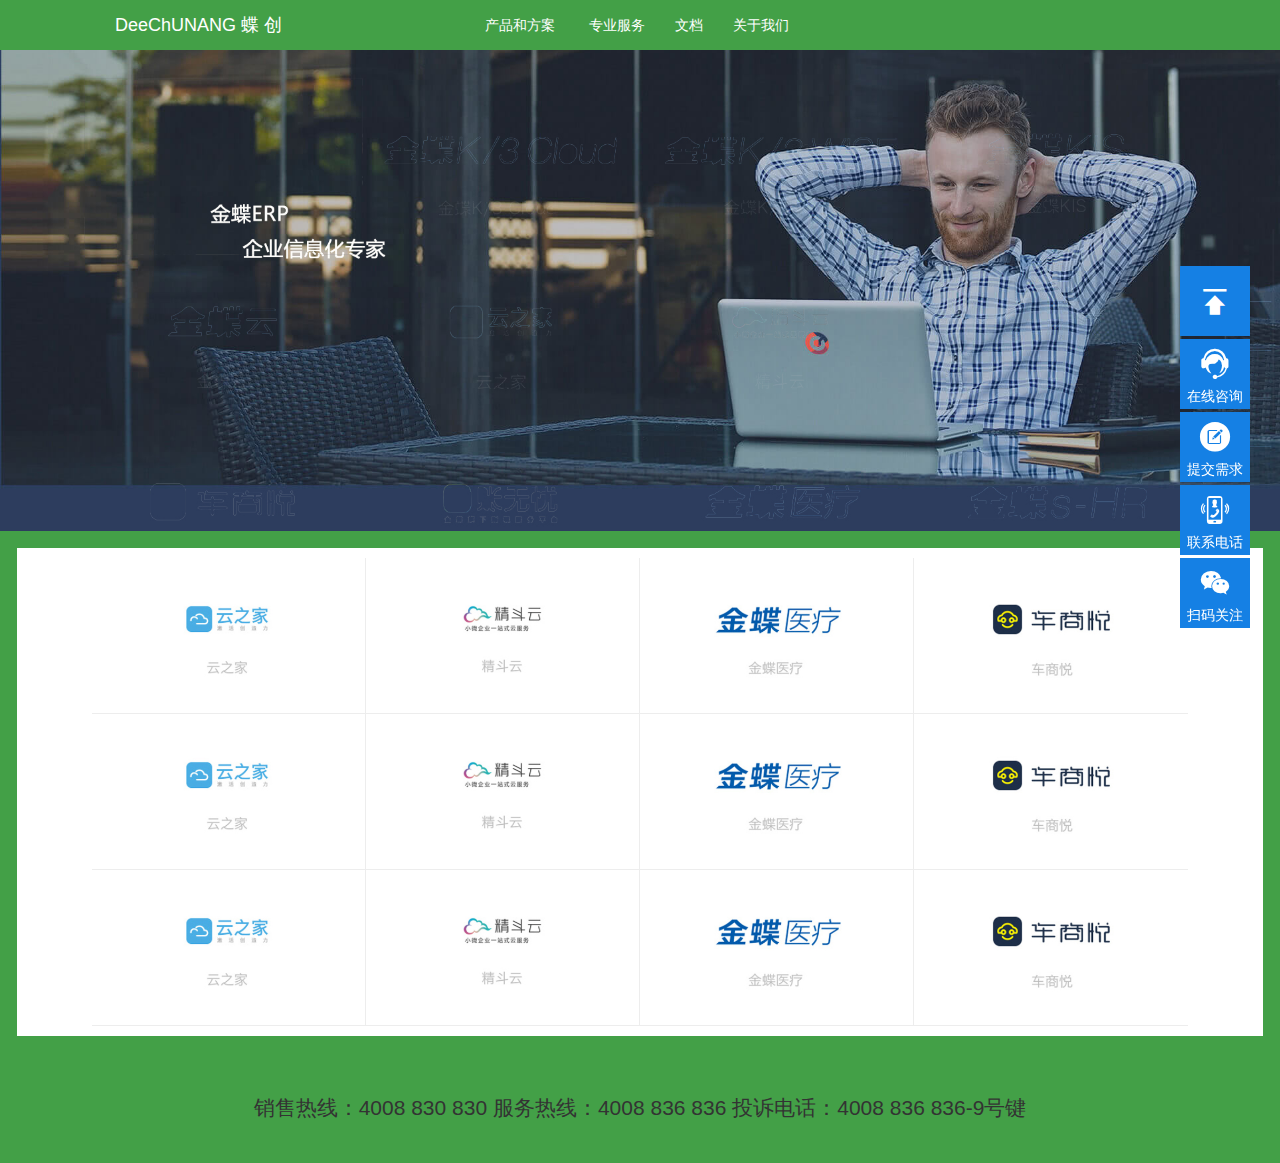
==== src/index.html @ cf6ee058 "方哥网站" ====
<!DOCTYPE html>
<html>

	<head>
		<meta charset="UTF-8">
		<meta name="viewport" content="width=device-width, initial-scale=1.0, maximum-scale=1.0, user-scalable=no">
		<meta http-equiv="X-UA-Compatible" content="IE=Edge，chrome=1">
		<title>DeeChUNANG 碟创</title>
		<link rel="stylesheet" type="text/css" href="css/public.css" />
		<link rel="stylesheet" type="text/css" href="css/lib/bootstrap.min.css" />
		<link rel="stylesheet" type="text/css" href="css/lib/txt.wav.css"/>
		<link rel="stylesheet" type="text/css" href="css/index.css" />
		<link rel="stylesheet" type="text/css" href="font/iconfont.css" />
		<script src="js/jquery-2.1.0.min.js" type="text/javascript" charset="utf-8"></script>
		<script src="js/bootstrap.min.js" type="text/javascript" charset="utf-8"></script>


	</head>
	<body>
		<div id="hander_nav">
			<nav class="navbar navbar-default navbar-fixed-top">
				<div class="container-fluid">
					<div class="navbar-header">
					  <button type="button" class="navbar-toggle collapsed" data-toggle="collapse" data-target="#bs-example-navbar-collapse-1" aria-expanded="false">
				        <span class="sr-only"></span>
				        <span class="icon-bar"></span>
				        <span class="icon-bar"></span>
				        <span class="icon-bar"></span>
				      </button>
						<a class="navbar-brand login_nav txtwav " href="#">DeeChUNANG 蝶 创</a>
					</div>
					<div class="collapse navbar-collapse" id="bs-example-navbar-collapse-1">
						<ul class="nav navbar-nav center_nav">
							<li class="">
								<a href="#">产品和方案 <span class=""></span></a>
							</li>
							<li>
								<a href="#">专业服务</a>
							</li>
							<li>
								<a href="#">文档</a>
							</li>
							<li>
								<a href="#">关于我们</a>
							</li>
							<!--<li class="dropdown">
								<a href="#" class="dropdown-toggle" data-toggle="dropdown" role="button" aria-haspopup="true" aria-expanded="false">Dropdown <span class="caret"></span></a>
								<ul class="dropdown-menu">
									<li>
										<a href="#">Action</a>
									</li>
									<li>
										<a href="#">Another action</a>
									</li>
								</ul>
							</li>-->
						</ul>
					</div>
				</div>
			</nav>
		</div>
		<!--轮播-->
		<div id="lunbo_ssr">
		   <img class="img-responsive" src="./img/banner_ssr.jpg"/>
		</div>
		<!--合作伙伴-->
		<div id="friend" class="conatiner">
			<div class="div_ssr">
				<div class="row">
				  <div class="ssr_pr col-md-3 col-sm-6">
				  	<a href="javascript:void(0);">
				  	 <div class="ssr_login">
				  		<img src="img/friend1.jpg"/>
				  		</div>
						<i></i>
				  	</a>
				  </div>
				  <div class="ssr_pr col-md-3 col-sm-6">
				  	<a href="javascript:void(0);">
				  		<div class="ssr_login">
				  		<img src="img/friend2.jpg"/>
				  		</div>
						<i></i>
				  	</a>
				  </div>
				  <div class="ssr_pr col-md-3 col-sm-6">
				  	<a href="javascript:void(0);">
				  		<div class="ssr_login">
				  			<img src="img/friend3.jpg"/>
				  		</div>
						<i></i>
				  	</a>
				  </div>
				  <div class="ssr_pr col-md-3 col-sm-6">
				  	<a href="javascript:void(0);">
				  		<div class="ssr_login">
				  		<img src="img/friend4.jpg"/>
				  		</div>
						<i></i>		
				  	</a>
				  </div>
				  <div class="ssr_pr col-md-3 col-sm-6">
				  	<a href="javascript:void(0);">
				  	 <div class="ssr_login">
				  		<img src="img/friend1.jpg"/>
				  		</div>
						<i></i>
				  	</a>
				  </div>
				  <div class="ssr_pr col-md-3 col-sm-6">
				  	<a href="javascript:void(0);">
				  		<div class="ssr_login">
				  		<img src="img/friend2.jpg"/>
				  		</div>
						<i></i>
				  	</a>
				  </div>
				  <div class="ssr_pr col-md-3 col-sm-6">
				  	<a href="javascript:void(0);">
				  		<div class="ssr_login">
				  			<img src="img/friend3.jpg"/>
				  		</div>
						<i></i>
				  	</a>
				  </div>
				  <div class="ssr_pr col-md-3 col-sm-6">
				  	<a href="javascript:void(0);">
				  		<div class="ssr_login">
				  		<img src="img/friend4.jpg"/>
				  		</div>
						<i></i>		
				  	</a>
				  </div>
				  <div class="ssr_pr col-md-3 col-sm-6">
				  	<a href="javascript:void(0);">
				  	 <div class="ssr_login">
				  		<img src="img/friend1.jpg"/>
				  		</div>
						<i></i>
				  	</a>
				  </div>
				  <div class="ssr_pr col-md-3 col-sm-6">
				  	<a href="javascript:void(0);">
				  		<div class="ssr_login">
				  		<img src="img/friend2.jpg"/>
				  		</div>
						<i></i>
				  	</a>
				  </div>
				  <div class="ssr_pr col-md-3 col-sm-6">
				  	<a href="javascript:void(0);">
				  		<div class="ssr_login">
				  			<img src="img/friend3.jpg"/>
				  		</div>
						<i></i>
				  	</a>
				  </div>
				  <div class="ssr_pr col-md-3 col-sm-6">
				  	<a href="javascript:void(0);">
				  		<div class="ssr_login">
				  		<img src="img/friend4.jpg"/>
				  		</div>
						<i></i>		
				  	</a>
				  </div>
				</div>
			</div>
		</div>
		<div class="ssr_title">
			销售热线：4008 830 830    服务热线：4008 836 836    <span>投诉电话：4008 836 836-9号键</span>
		</div>
		<div id="ssr_help">
			<ul>
				<li id="toTop" title="点击返回顶部">
					<a href="javascript:void(0);" >
						<i style="margin-top: 15px;" class="iconfont">&#xe705;</i>
					</a>
			
				</li>
				<li>
					<a target="_blank" href="http://wpa.qq.com/msgrd?v=3&uin=287994401&site=qq&menu=yes">
						<i class="iconfont">&#xe720;</i>
						<p>在线咨询</p>
					</a>
				</li>
				<li >
					<a  href="javascript:void(0);">
						<i class="iconfont">&#xe620;</i>
						<p>提交需求</p>
					</a>
				</li>
				<li>
					<a href="javascript:void(0);">
						<i class="iconfont">&#xe604;</i>
						<p>联系电话</p>
					</a>
					<div class="ssr_weixin ssr_phone">
						<div class="help_title">
							<img src="img/help/kf1.png"/>
							<ol>
								<li>联系我们</li>
								<li>您好，我们随时为您提供服务</li>
							</ol>
						</div>
						<div class="help_phone">
							<span>致电蝶创</span>
							<div>
								<span>销售：<i>4008-830-830</i></span>
								<span>服务：<i>4008-830-830</i></span>
								<span>投诉：<i>4008-830-830-9号键</i></span>
							</div>
						</div>
					</div>
				</li>
				<li>
					<a href="javascript:void(0);">
						<i class="iconfont">&#xe65c;</i>
						<p>扫码关注</p>
					</a>
					<div class="ssr_weixin weixin_ssr">
						<img src="img/ssr_weixin.jpg"/>
					</div>
				</li>
			</ul>
		</div>
	</body>
</html>
<script src="js/lib/txt.wav.min.js" type="text/javascript" charset="utf-8"></script>
<script src="js/index.js" type="text/javascript" charset="utf-8"></script>
---- src/css/public.css ----
﻿/*html5*/
abbr, article, aside, audio, canvas, datalist, details, dialog, eventsource, figure, footer, header, hgroup, mark, menu, meter, nav, output, progress, section, time, video{display: block;margin: 0;padding: 0;}
/*public begin*/

body,
div,
dl,
dt,
dd,
ul,
ol,
li,
h1,
h2,
h3,
h4,
h5,
h6,
pre,
code,
form,
fieldset,
legend,
input,
button,
textarea,
p,
blockquote,
th,
td {
	margin: 0;
	padding: 0;
}
h1,
h2,
h3,
h4,
h5,
h6 {
	font-size: 100%;
	font-weight: normal;
}
table {
	border-collapse: collapse;
	border-spacing: 0;
}
li {
	list-style: none;
	margin: 0;
	padding: 0;
}
img,
fieldset,
iframe,
/*input {
	border: 0;
}*/
button,
textarea,
select {
	font-family: inherit;
	font-size: inherit;
	font-weight: inherit;
	*font-size: 100%;
}
select,
img {
	vertical-align: middle;
	border: none;
	outline: none;
}
em,
i {
	font-style: normal;
}
span,
i,
em {
	display: inline-block;
	/*display:-moz-inline-stack;*/
	
	zoom: 1;
	*display: inline;
}
a {
	text-decoration: none
}
.clear {
	-zoom: 1;
	*zoom: 1;
	clear: both;
	overflow: hidden
}
.clear:after {
	content: ".";
	display: block;
	height: 0;
	visibility: hidden;
	clear: both;
}
.clear_ {
	clear: both;
	height: 0;
	overflow: hidden
}
.left {
	float: left;
}
.right {
	float: right
}
.pos_rel {
	position: relative
}
.ov_h {
	overflow: hidden;
}
/*public end*/

/*...*/
.span_cut {
	overflow: hidden;
	width: 98%;
	white-space: nowrap;
	text-overflow: ellipsis;
}
/*谷歌专用切发*/
.span_cuts{
  overflow : hidden;
  text-overflow: ellipsis;
  display: -webkit-box;
  -webkit-line-clamp: 2;
  -webkit-box-orient: vertical;
}
/*搜索框兼容*/
/*解决点击页面出现黑块儿的问题*/
.highlight-color{-webkit-tap-highlight-color:rgba(0,0,0,0); }

/*所有手机都有的默认字体Helvetica*/        
 body{
     font-family: Helvetica;    
	 /*解决横竖屏切换字体比例的问题*/
	 -webkit-text-size-adjust: 100%;         
 } 
 /*清除input，button，等在ios下的圆角*/
 a,input,button {            
  -webkit-appearance: none;
  border-radius: 0;
  outline: none;
}
---- src/css/lib/txt.wav.css ----
@keyframes flip-wave-0{5%{transform:translate3d(0, -16px, 0) rotate(720deg)}10%{transform:translate3d(0, 0, 0) rotate(720deg)}100%{transform:translate3d(0, 0, 0) rotate(720deg)}}.txtwav.flip :nth-child(20n+0){display:inline-block;animation-duration:4s;animation-name:flip-wave-0;animation-iteration-count:infinite}@keyframes flip-wave-1{10%{transform:translate3d(0, -16px, 0) rotate(720deg)}15%{transform:translate3d(0, 0, 0) rotate(720deg)}100%{transform:translate3d(0, 0, 0) rotate(720deg)}}.txtwav.flip :nth-child(20n+1){display:inline-block;animation-duration:4s;animation-name:flip-wave-1;animation-iteration-count:infinite}@keyframes flip-wave-2{15%{transform:translate3d(0, -16px, 0) rotate(720deg)}20%{transform:translate3d(0, 0, 0) rotate(720deg)}100%{transform:translate3d(0, 0, 0) rotate(720deg)}}.txtwav.flip :nth-child(20n+2){display:inline-block;animation-duration:4s;animation-name:flip-wave-2;animation-iteration-count:infinite}@keyframes flip-wave-3{20%{transform:translate3d(0, -16px, 0) rotate(720deg)}25%{transform:translate3d(0, 0, 0) rotate(720deg)}100%{transform:translate3d(0, 0, 0) rotate(720deg)}}.txtwav.flip :nth-child(20n+3){display:inline-block;animation-duration:4s;animation-name:flip-wave-3;animation-iteration-count:infinite}@keyframes flip-wave-4{25%{transform:translate3d(0, -16px, 0) rotate(720deg)}30%{transform:translate3d(0, 0, 0) rotate(720deg)}100%{transform:translate3d(0, 0, 0) rotate(720deg)}}.txtwav.flip :nth-child(20n+4){display:inline-block;animation-duration:4s;animation-name:flip-wave-4;animation-iteration-count:infinite}@keyframes flip-wave-5{30%{transform:translate3d(0, -16px, 0) rotate(720deg)}35%{transform:translate3d(0, 0, 0) rotate(720deg)}100%{transform:translate3d(0, 0, 0) rotate(720deg)}}.txtwav.flip :nth-child(20n+5){display:inline-block;animation-duration:4s;animation-name:flip-wave-5;animation-iteration-count:infinite}@keyframes flip-wave-6{35%{transform:translate3d(0, -16px, 0) rotate(720deg)}40%{transform:translate3d(0, 0, 0) rotate(720deg)}100%{transform:translate3d(0, 0, 0) rotate(720deg)}}.txtwav.flip :nth-child(20n+6){display:inline-block;animation-duration:4s;animation-name:flip-wave-6;animation-iteration-count:infinite}@keyframes flip-wave-7{40%{transform:translate3d(0, -16px, 0) rotate(720deg)}45%{transform:translate3d(0, 0, 0) rotate(720deg)}100%{transform:translate3d(0, 0, 0) rotate(720deg)}}.txtwav.flip :nth-child(20n+7){display:inline-block;animation-duration:4s;animation-name:flip-wave-7;animation-iteration-count:infinite}@keyframes flip-wave-8{45%{transform:translate3d(0, -16px, 0) rotate(720deg)}50%{transform:translate3d(0, 0, 0) rotate(720deg)}100%{transform:translate3d(0, 0, 0) rotate(720deg)}}.txtwav.flip :nth-child(20n+8){display:inline-block;animation-duration:4s;animation-name:flip-wave-8;animation-iteration-count:infinite}@keyframes flip-wave-9{50%{transform:translate3d(0, -16px, 0) rotate(720deg)}55%{transform:translate3d(0, 0, 0) rotate(720deg)}100%{transform:translate3d(0, 0, 0) rotate(720deg)}}.txtwav.flip :nth-child(20n+9){display:inline-block;animation-duration:4s;animation-name:flip-wave-9;animation-iteration-count:infinite}@keyframes flip-wave-10{55%{transform:translate3d(0, -16px, 0) rotate(720deg)}60%{transform:translate3d(0, 0, 0) rotate(720deg)}100%{transform:translate3d(0, 0, 0) rotate(720deg)}}.txtwav.flip :nth-child(20n+10){display:inline-block;animation-duration:4s;animation-name:flip-wave-10;animation-iteration-count:infinite}@keyframes flip-wave-11{60%{transform:translate3d(0, -16px, 0) rotate(720deg)}65%{transform:translate3d(0, 0, 0) rotate(720deg)}100%{transform:translate3d(0, 0, 0) rotate(720deg)}}.txtwav.flip :nth-child(20n+11){display:inline-block;animation-duration:4s;animation-name:flip-wave-11;animation-iteration-count:infinite}@keyframes flip-wave-12{65%{transform:translate3d(0, -16px, 0) rotate(720deg)}70%{transform:translate3d(0, 0, 0) rotate(720deg)}100%{transform:translate3d(0, 0, 0) rotate(720deg)}}.txtwav.flip :nth-child(20n+12){display:inline-block;animation-duration:4s;animation-name:flip-wave-12;animation-iteration-count:infinite}@keyframes flip-wave-13{70%{transform:translate3d(0, -16px, 0) rotate(720deg)}75%{transform:translate3d(0, 0, 0) rotate(720deg)}100%{transform:translate3d(0, 0, 0) rotate(720deg)}}.txtwav.flip :nth-child(20n+13){display:inline-block;animation-duration:4s;animation-name:flip-wave-13;animation-iteration-count:infinite}@keyframes flip-wave-14{75%{transform:translate3d(0, -16px, 0) rotate(720deg)}80%{transform:translate3d(0, 0, 0) rotate(720deg)}100%{transform:translate3d(0, 0, 0) rotate(720deg)}}.txtwav.flip :nth-child(20n+14){display:inline-block;animation-duration:4s;animation-name:flip-wave-14;animation-iteration-count:infinite}@keyframes flip-wave-15{80%{transform:translate3d(0, -16px, 0) rotate(720deg)}85%{transform:translate3d(0, 0, 0) rotate(720deg)}100%{transform:translate3d(0, 0, 0) rotate(720deg)}}.txtwav.flip :nth-child(20n+15){display:inline-block;animation-duration:4s;animation-name:flip-wave-15;animation-iteration-count:infinite}@keyframes flip-wave-16{85%{transform:translate3d(0, -16px, 0) rotate(720deg)}90%{transform:translate3d(0, 0, 0) rotate(720deg)}100%{transform:translate3d(0, 0, 0) rotate(720deg)}}.txtwav.flip :nth-child(20n+16){display:inline-block;animation-duration:4s;animation-name:flip-wave-16;animation-iteration-count:infinite}@keyframes flip-wave-17{90%{transform:translate3d(0, -16px, 0) rotate(720deg)}95%{transform:translate3d(0, 0, 0) rotate(720deg)}100%{transform:translate3d(0, 0, 0) rotate(720deg)}}.txtwav.flip :nth-child(20n+17){display:inline-block;animation-duration:4s;animation-name:flip-wave-17;animation-iteration-count:infinite}@keyframes flip-wave-18{95%{transform:translate3d(0, -16px, 0) rotate(720deg)}100%{transform:translate3d(0, 0, 0) rotate(720deg)}100%{transform:translate3d(0, 0, 0) rotate(720deg)}}.txtwav.flip :nth-child(20n+18){display:inline-block;animation-duration:4s;animation-name:flip-wave-18;animation-iteration-count:infinite}@keyframes flip-wave-19{100%{transform:translate3d(0, -16px, 0) rotate(720deg)}105%{transform:translate3d(0, 0, 0) rotate(720deg)}100%{transform:translate3d(0, 0, 0) rotate(720deg)}}.txtwav.flip :nth-child(20n+19){display:inline-block;animation-duration:4s;animation-name:flip-wave-19;animation-iteration-count:infinite}@keyframes slow-wave{from{transform:translateY(0)}to{transform:translateY(-10px)}}.txtwav.slow span{display:inline-block;animation-duration:3s;animation-name:slow-wave;animation-iteration-count:infinite;animation-direction:alternate}.txtwav.slow :nth-child(25n+0){animation-delay:-6s}.txtwav.slow :nth-child(25n+1){animation-delay:-5.76s}.txtwav.slow :nth-child(25n+2){animation-delay:-5.52s}.txtwav.slow :nth-child(25n+3){animation-delay:-5.28s}.txtwav.slow :nth-child(25n+4){animation-delay:-5.04s}.txtwav.slow :nth-child(25n+5){animation-delay:-4.8s}.txtwav.slow :nth-child(25n+6){animation-delay:-4.56s}.txtwav.slow :nth-child(25n+7){animation-delay:-4.32s}.txtwav.slow :nth-child(25n+8){animation-delay:-4.08s}.txtwav.slow :nth-child(25n+9){animation-delay:-3.84s}.txtwav.slow :nth-child(25n+10){animation-delay:-3.6s}.txtwav.slow :nth-child(25n+11){animation-delay:-3.36s}.txtwav.slow :nth-child(25n+12){animation-delay:-3.12s}.txtwav.slow :nth-child(25n+13){animation-delay:-2.88s}.txtwav.slow :nth-child(25n+14){animation-delay:-2.64s}.txtwav.slow :nth-child(25n+15){animation-delay:-2.4s}.txtwav.slow :nth-child(25n+16){animation-delay:-2.16s}.txtwav.slow :nth-child(25n+17){animation-delay:-1.92s}.txtwav.slow :nth-child(25n+18){animation-delay:-1.68s}.txtwav.slow :nth-child(25n+19){animation-delay:-1.44s}.txtwav.slow :nth-child(25n+20){animation-delay:-1.2s}.txtwav.slow :nth-child(25n+21){animation-delay:-.96s}.txtwav.slow :nth-child(25n+22){animation-delay:-.72s}.txtwav.slow :nth-child(25n+23){animation-delay:-.48s}.txtwav.slow :nth-child(25n+24){animation-delay:-.24s}@keyframes bounce-wave{from{transform:translateY(0)}to{transform:translateY(-10px)}}.txtwav.bounce span{display:inline-block;animation-duration:.3s;animation-name:bounce-wave;animation-iteration-count:infinite;animation-direction:alternate}.txtwav.bounce :nth-child(25n+0){animation-delay:-.6s}.txtwav.bounce :nth-child(25n+1){animation-delay:-.576s}.txtwav.bounce :nth-child(25n+2){animation-delay:-.552s}.txtwav.bounce :nth-child(25n+3){animation-delay:-.528s}.txtwav.bounce :nth-child(25n+4){animation-delay:-.504s}.txtwav.bounce :nth-child(25n+5){animation-delay:-.48s}.txtwav.bounce :nth-child(25n+6){animation-delay:-.456s}.txtwav.bounce :nth-child(25n+7){animation-delay:-.432s}.txtwav.bounce :nth-child(25n+8){animation-delay:-.408s}.txtwav.bounce :nth-child(25n+9){animation-delay:-.384s}.txtwav.bounce :nth-child(25n+10){animation-delay:-.36s}.txtwav.bounce :nth-child(25n+11){animation-delay:-.336s}.txtwav.bounce :nth-child(25n+12){animation-delay:-.312s}.txtwav.bounce :nth-child(25n+13){animation-delay:-.288s}.txtwav.bounce :nth-child(25n+14){animation-delay:-.264s}.txtwav.bounce :nth-child(25n+15){animation-delay:-.24s}.txtwav.bounce :nth-child(25n+16){animation-delay:-.216s}.txtwav.bounce :nth-child(25n+17){animation-delay:-.192s}.txtwav.bounce :nth-child(25n+18){animation-delay:-.168s}.txtwav.bounce :nth-child(25n+19){animation-delay:-.144s}.txtwav.bounce :nth-child(25n+20){animation-delay:-.12s}.txtwav.bounce :nth-child(25n+21){animation-delay:-.096s}.txtwav.bounce :nth-child(25n+22){animation-delay:-.072s}.txtwav.bounce :nth-child(25n+23){animation-delay:-.048s}.txtwav.bounce :nth-child(25n+24){animation-delay:-.024s}@keyframes vibe-wave{from{transform:translateY(0)}to{transform:translateY(4px)}}.txtwav.vibe span{display:inline-block;animation-duration:.08s;animation-name:vibe-wave;animation-iteration-count:infinite;animation-direction:alternate}.txtwav.vibe :nth-child(10n+0){animation-delay:-.16s}.txtwav.vibe :nth-child(10n+1){animation-delay:-.144s}.txtwav.vibe :nth-child(10n+2){animation-delay:-.128s}.txtwav.vibe :nth-child(10n+3){animation-delay:-.112s}.txtwav.vibe :nth-child(10n+4){animation-delay:-.096s}.txtwav.vibe :nth-child(10n+5){animation-delay:-.08s}.txtwav.vibe :nth-child(10n+6){animation-delay:-.064s}.txtwav.vibe :nth-child(10n+7){animation-delay:-.048s}.txtwav.vibe :nth-child(10n+8){animation-delay:-.032s}.txtwav.vibe :nth-child(10n+9){animation-delay:-.016s}
---- src/css/index.css ----
body {
  background: #43a047;
}
#hander_nav .navbar-default {
  background: #43a047;
  border: none;
  border-radius: 0;
  margin-bottom: 0;
}
#hander_nav .navbar-default .navbar-brand {
  color: #fff;
}
#hander_nav .navbar-default .navbar-nav > li > a {
  color: #fff;
}
#hander_nav .navbar-default .navbar-nav > li > a:hover {
  color: #ddd;
}
#hander_nav .navbar-default .navbar-toggle .icon-bar {
  background: #fff;
}
#hander_nav .navbar-default .navbar-toggle:hover {
  background: #43a047;
}
#hander_nav .navbar-default .navbar-toggle:focus {
  background: none;
}
#hander_nav .navbar-default .navbar-toggle:visited {
  background: none;
}
#hander_nav .navbar-default .login_nav {
  position: relative;
  left: 100px;
}
#hander_nav .center_nav {
  margin: 0 auto;
  width: 340px;
  float: initial;
}
#lunbo_ssr {
  width: 100%;
  display: block;
  height: auto;
}
#friend {
  margin: 17px;
  background: #fff;
}
#friend .div_ssr {
  padding: 10px 6%;
}
#friend .div_ssr .row {
  -webkit-transition: all 0.3s;
  transition: all 0.3s;
  margin: 0;
}
#friend .div_ssr .row .ssr_pr {
  border-bottom: 1px solid  #ededed;
  border-right: 1px solid  #ededed;
  overflow: hidden;
  position: relative;
}
#friend .div_ssr .row .ssr_pr:hover i {
  width: 100%;
}
#friend .div_ssr .row .ssr_pr i {
  -webkit-transition: all ease-in 0.3s;
  transition: all ease-in 0.3s;
  display: block;
  position: absolute;
  left: 0;
  bottom: 0;
  height: 2px;
  background: #43a047;
  width: 0;
}
#friend .div_ssr .row .ssr_pr:nth-of-type(4n+4) {
  border-right: none;
}
#friend .div_ssr .row a {
  display: block;
  width: 100%;
  height: 100%;
}
#friend .div_ssr .row a .ssr_login {
  width: 100%;
  height: 155px;
  position: relative;
}
#friend .div_ssr .row a .ssr_login img {
  max-width: 90%;
  max-height: 100%;
  position: absolute;
  left: 0;
  right: 0;
  top: 0;
  bottom: 0;
  margin: auto auto;
}
#friend .div_ssr .row a .ssr_login:hover {
  -webkit-transform: scale(1.1);
      -ms-transform: scale(1.1);
          transform: scale(1.1);
  -webkit-transition: all 0.3s;
  transition: all 0.3s;
}
#friend .div_ssr .row a p {
  text-align: center;
  color: #c4c4c4;
  font-size: 16px;
  line-height: 80px;
}
#friend .div_ssr .row a p:hover,
#friend .div_ssr .row a p:focus {
  text-decoration: none;
}
#friend .div_ssr .row a p:invalid {
  text-decoration: none;
}
.ssr_title {
  line-height: 110px;
  text-align: center;
  font-size: 21px;
  color: #333;
}
.ssr_title:hover {
  cursor: pointer;
  color: #fff;
}
#ssr_help {
  position: fixed;
  width: 70px;
  height: 368px;
  right: 30px;
  bottom: 0;
  top: 0;
  margin: auto auto;
}
#ssr_help ul {
  width: 100%;
}
#ssr_help ul > li {
  width: 100%;
  height: 70px;
  margin-bottom: 3px;
  position: relative;
}
#ssr_help ul > li .ssr_weixin {
  position: absolute;
  -webkit-transition: all 0.3s;
  transition: all 0.3s;
}
#ssr_help ul > li .weixin_ssr {
  left: -120px;
  top: 0px;
  display: none;
}
#ssr_help ul > li .weixin_ssr img {
  width: 100px;
}
#ssr_help ul > li .ssr_phone {
  display: none;
  width: 420px;
  height: 218px;
  left: -430px;
  top: -148px;
  border-radius: 5px;
}
#ssr_help ul > li .ssr_phone .help_title {
  border-top-left-radius: 5px;
  border-top-right-radius: 5px;
  height: 110px;
  position: relative;
  background: #2182e1;
  color: #fff;
}
#ssr_help ul > li .ssr_phone .help_title > img {
  position: absolute;
  width: 66px;
  top: -27px;
  left: 22px;
}
#ssr_help ul > li .ssr_phone .help_title > ol {
  padding-top: 18px;
  width: 282px;
  height: 110px;
  float: right;
}
#ssr_help ul > li .ssr_phone .help_title > ol > li {
  line-height: 38px;
}
#ssr_help ul > li .ssr_phone .help_phone {
  width: 100%;
  height: 106px;
  background: #fff;
  border-bottom-left-radius: 5px;
  border-bottom-right-radius: 5px;
  overflow: hidden;
  color: #333;
}
#ssr_help ul > li .ssr_phone .help_phone > span {
  line-height: 70px;
  font-size: 20px;
  width: 100px;
  text-align: center;
}
#ssr_help ul > li .ssr_phone .help_phone > div {
  width: 282px;
  height: 78px;
  float: right;
  margin-top: 18px;
}
#ssr_help ul > li .ssr_phone .help_phone > div > span {
  display: block;
  line-height: 26px;
  font-size: 14px;
}
#ssr_help ul > li .ssr_phone .help_phone > div > span > i {
  color: #2b88e2;
}
#ssr_help ul > li > a {
  display: block;
  width: 100%;
  height: 100%;
  position: relative;
  background: #1580e4;
  overflow: hidden;
  -webkit-transition: all 0.3s;
  transition: all 0.3s;
}
#ssr_help ul > li > a:hover {
  text-decoration: none;
  background: #43a047;
}
#ssr_help ul > li > a:focus {
  text-decoration: none;
}
#ssr_help ul > li > a > i {
  text-align: center;
  display: block;
  font-size: 30px;
  color: #fff;
  margin-top: 4px;
}
#ssr_help ul > li > a > P {
  color: #fff;
  text-align: center;
}
@media screen and (max-width: 994px) {
  .ssr_pr:nth-of-type(2n+2) {
    border-right: none !important;
  }
  .ssr_title {
    font-size: 12px;
    line-height: 30px;
  }
}
@media screen and (max-width: 768px) {
  .center_nav {
    margin: 0 !important;
    width: auto !important;
    float: left !important;
  }
  .center_nav > li {
    -webkit-transition: all 0.3s;
    transition: all 0.3s;
  }
  .center_nav > li:hover {
    padding-left: 10px;
  }
  .login_nav {
    position: relative;
    left: 240px !important;
    -webkit-transition: all 0.3s;
    transition: all 0.3s;
  }
  body .ssr_pr {
    border-right: none !important;
  }
}
@media screen and (max-width: 500px) {
  body .login_nav {
    position: relative;
    left: 80px !important;
    -webkit-transition: all 0.3s;
    transition: all 0.3s;
  }
  .ssr_title span {
    display: block;
    text-align: center;
  }
  .ssr_phone {
    -webkit-transform: scale(0.5);
        -ms-transform: scale(0.5);
            transform: scale(0.5);
    left: -332px !important;
    top: -100px !important;
  }
}
---- src/font/iconfont.css ----
@font-face {font-family: "iconfont";
  src: url('iconfont.eot?t=1515290846310'); /* IE9*/
  src: url('iconfont.eot?t=1515290846310#iefix') format('embedded-opentype'), /* IE6-IE8 */
  url('[data-uri]') format('woff'),
  url('iconfont.ttf?t=1515290846310') format('truetype'), /* chrome, firefox, opera, Safari, Android, iOS 4.2+*/
  url('iconfont.svg?t=1515290846310#iconfont') format('svg'); /* iOS 4.1- */
}

.iconfont {
  font-family:"iconfont" !important;
  font-size:16px;
  font-style:normal;
  -webkit-font-smoothing: antialiased;
  -moz-osx-font-smoothing: grayscale;
}

.icon-xiangxiasanjiao:before { content: "\e657"; }

.icon-kefu:before { content: "\e720"; }

.icon-xuqiu-tijiaoshenqing:before { content: "\e620"; }

.icon-weixin:before { content: "\e65c"; }

.icon-fanhuidingbu:before { content: "\e705"; }

.icon-lianxidianhua:before { content: "\e604"; }
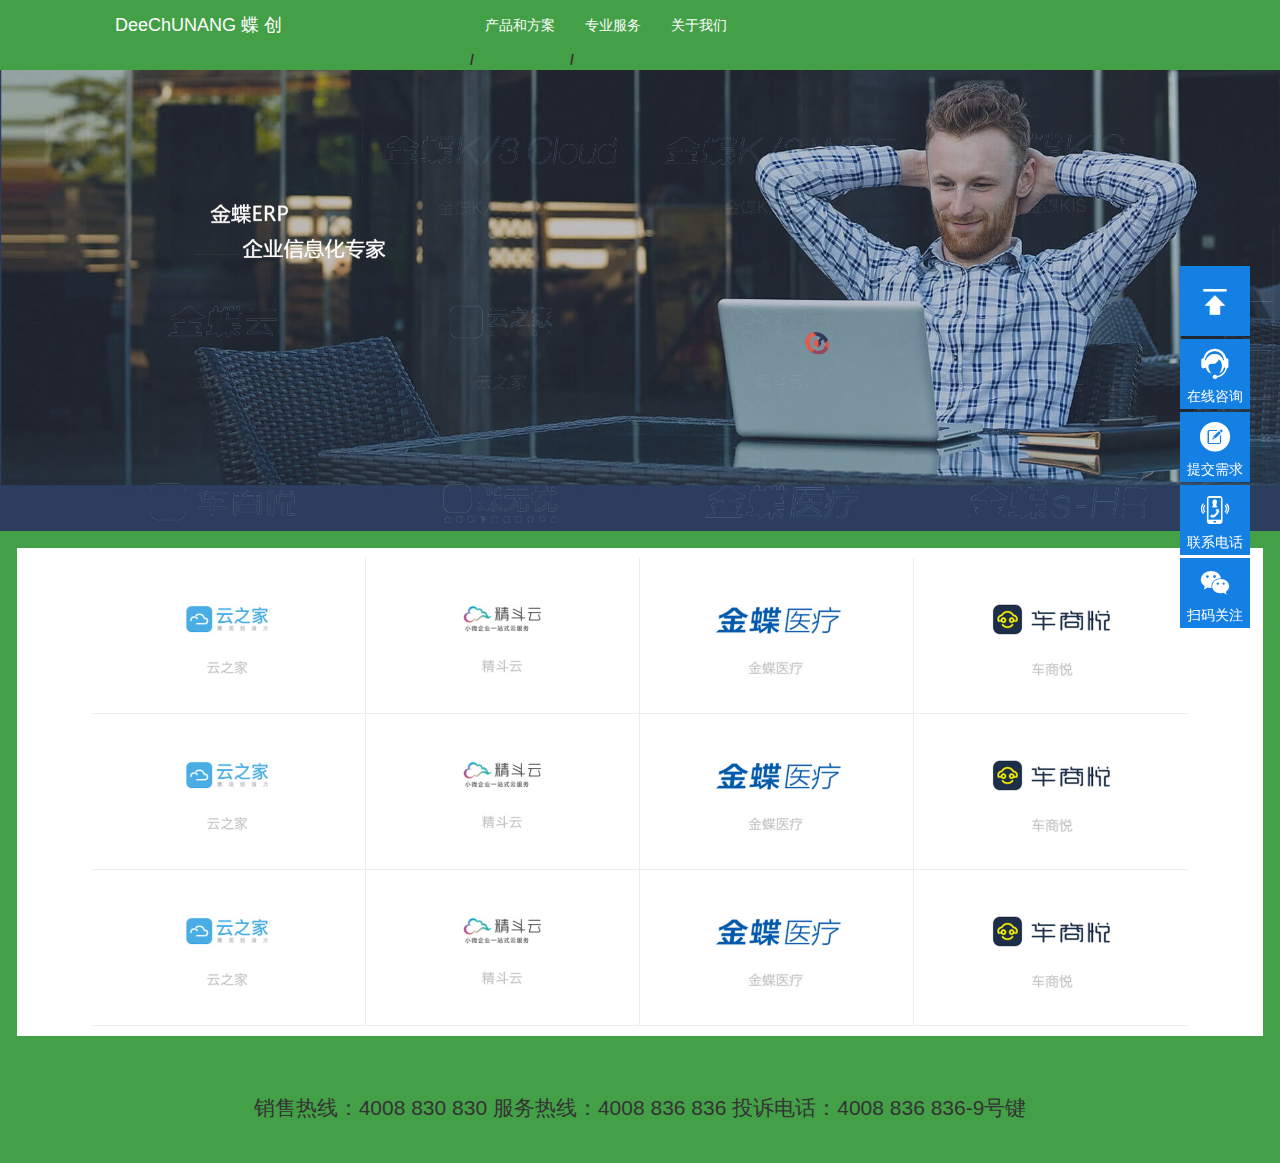
==== commit 7890e4de: "专业服务和产品和方案页面" ====
--- a/src/index.html
+++ b/src/index.html
@@ -13,8 +13,6 @@
 		<link rel="stylesheet" type="text/css" href="font/iconfont.css" />
 		<script src="js/jquery-2.1.0.min.js" type="text/javascript" charset="utf-8"></script>
 		<script src="js/bootstrap.min.js" type="text/javascript" charset="utf-8"></script>
-
-
 	</head>
 	<body>
 		<div id="hander_nav">
@@ -32,16 +30,20 @@
 					<div class="collapse navbar-collapse" id="bs-example-navbar-collapse-1">
 						<ul class="nav navbar-nav center_nav">
 							<li class="">
-								<a href="#">产品和方案 <span class=""></span></a>
+								<a href="#"> <span>产品和方案</span></a>
+								<b>/</b>
 							</li>
 							<li>
-								<a href="#">专业服务</a>
+								<a href="#"><span>专业服务</span></a>
+								<b>/</b>
 							</li>
+							<!--<li>
+								<a href="#">文档</a>
+								<b>/</b
+							</li>-->
 							<li>
-								<a href="#">文档</a>
-							</li>
-							<li>
-								<a href="#">关于我们</a>
+								<a href="#"><span>关于我们</span></a>
+								<!--<b>/</b>-->
 							</li>
 							<!--<li class="dropdown">
 								<a href="#" class="dropdown-toggle" data-toggle="dropdown" role="button" aria-haspopup="true" aria-expanded="false">Dropdown <span class="caret"></span></a>
--- a/src/font/iconfont.css
+++ b/src/font/iconfont.css
@@ -1,10 +1,10 @@
 
 @font-face {font-family: "iconfont";
-  src: url('iconfont.eot?t=1515290846310'); /* IE9*/
-  src: url('iconfont.eot?t=1515290846310#iefix') format('embedded-opentype'), /* IE6-IE8 */
-  url('[data-uri]') format('woff'),
-  url('iconfont.ttf?t=1515290846310') format('truetype'), /* chrome, firefox, opera, Safari, Android, iOS 4.2+*/
-  url('iconfont.svg?t=1515290846310#iconfont') format('svg'); /* iOS 4.1- */
+  src: url('iconfont.eot?t=1515900826199'); /* IE9*/
+  src: url('iconfont.eot?t=1515900826199#iefix') format('embedded-opentype'), /* IE6-IE8 */
+  url('[data-uri]') format('woff'),
+  url('iconfont.ttf?t=1515900826199') format('truetype'), /* chrome, firefox, opera, Safari, Android, iOS 4.2+*/
+  url('iconfont.svg?t=1515900826199#iconfont') format('svg'); /* iOS 4.1- */
 }
 
 .iconfont {
@@ -15,9 +15,13 @@
   -moz-osx-font-smoothing: grayscale;
 }
 
+.icon-x:before { content: "\e8e3"; }
+
 .icon-xiangxiasanjiao:before { content: "\e657"; }
 
 .icon-kefu:before { content: "\e720"; }
+
+.icon-xiangyou:before { content: "\e656"; }
 
 .icon-xuqiu-tijiaoshenqing:before { content: "\e620"; }
 
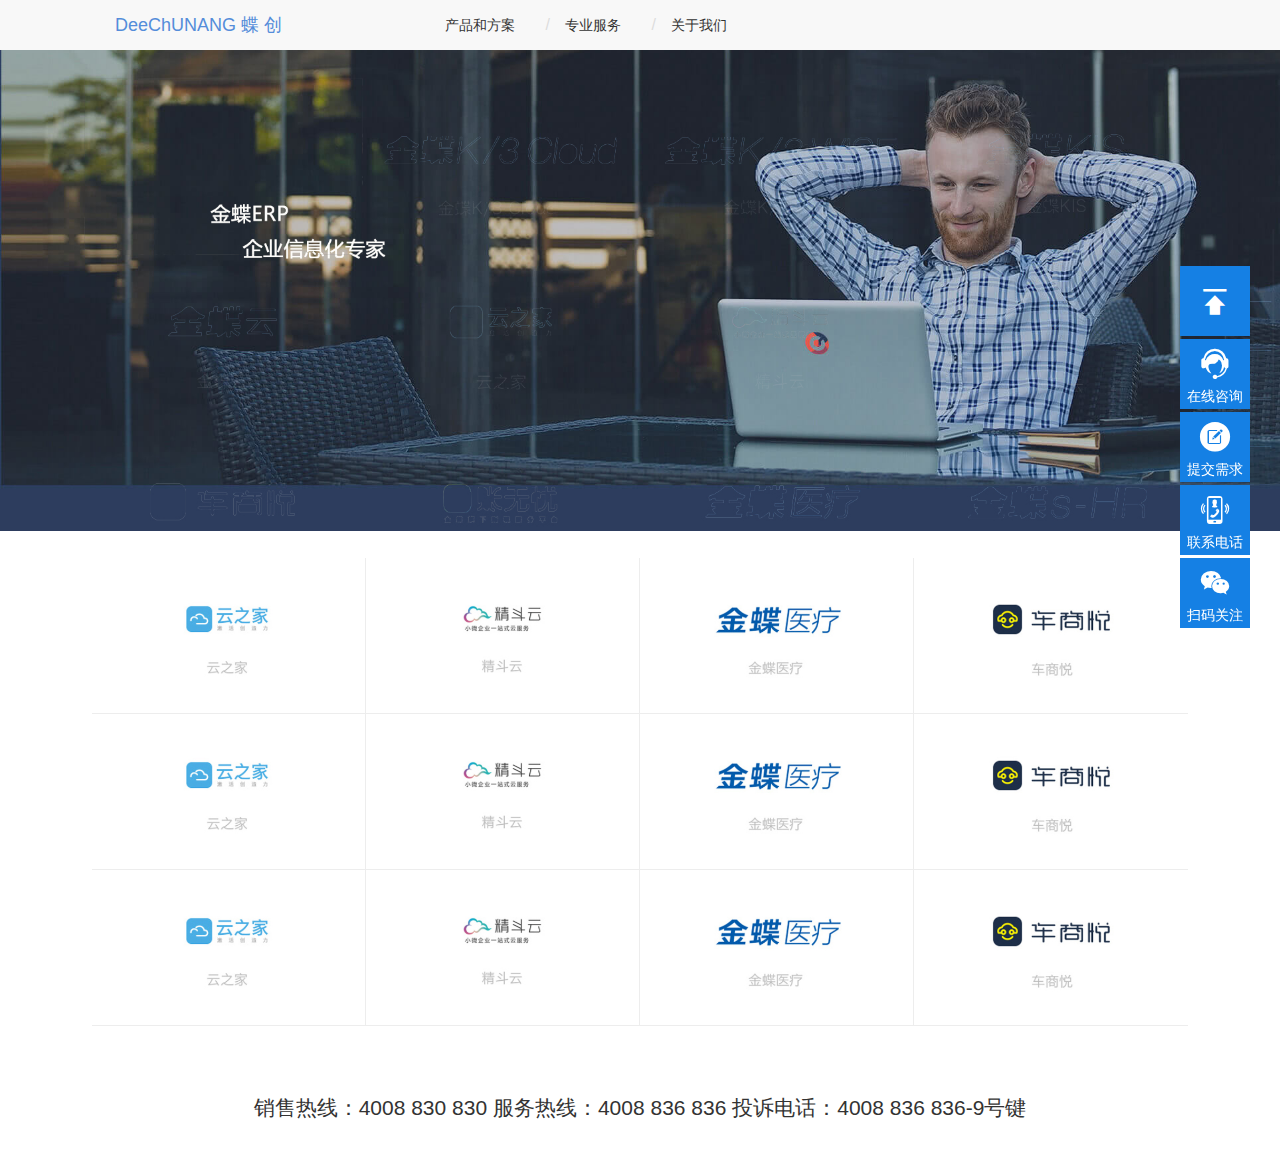
==== commit fd81f3b0: "html" ====
--- a/src/index.html
+++ b/src/index.html
@@ -25,16 +25,16 @@
 				        <span class="icon-bar"></span>
 				        <span class="icon-bar"></span>
 				      </button>
-						<a class="navbar-brand login_nav txtwav " href="#">DeeChUNANG 蝶 创</a>
+						<a class="navbar-brand login_nav txtwav " href="/">DeeChUNANG 蝶 创</a>
 					</div>
 					<div class="collapse navbar-collapse" id="bs-example-navbar-collapse-1">
 						<ul class="nav navbar-nav center_nav">
 							<li class="">
-								<a href="#"> <span>产品和方案</span></a>
+								<a href="./product.html"> <span>产品和方案</span></a>
 								<b>/</b>
 							</li>
 							<li>
-								<a href="#"><span>专业服务</span></a>
+								<a href="./service.html"><span>专业服务</span></a>
 								<b>/</b>
 							</li>
 							<!--<li>
@@ -42,7 +42,7 @@
 								<b>/</b
 							</li>-->
 							<li>
-								<a href="#"><span>关于我们</span></a>
+								<a href="./user.html"><span>关于我们</span></a>
 								<!--<b>/</b>-->
 							</li>
 							<!--<li class="dropdown">
--- a/src/css/index.css
+++ b/src/css/index.css
@@ -1,26 +1,55 @@
 body {
-  background: #43a047;
+  background: #fff;
+  font-size: "微软雅黑";
 }
 #hander_nav .navbar-default {
-  background: #43a047;
   border: none;
   border-radius: 0;
   margin-bottom: 0;
 }
 #hander_nav .navbar-default .navbar-brand {
-  color: #fff;
+  color: #548dda;
+}
+#hander_nav .navbar-default .navbar-nav > li {
+  position: relative;
+  margin-right: 20px;
+}
+#hander_nav .navbar-default .navbar-nav > li > b {
+  font-weight: 300;
+  position: absolute;
+  line-height: 50px;
+  font-size: 16px;
+  right: -20px;
+  top: 0;
+  color: #ddd;
 }
 #hander_nav .navbar-default .navbar-nav > li > a {
-  color: #fff;
+  color: #333;
+}
+#hander_nav .navbar-default .navbar-nav > li > a span {
+  position: relative;
+  -webkit-transition: all 0.3s;
+  transition: all 0.3s;
+}
+#hander_nav .navbar-default .navbar-nav > li > a span:after {
+  position: absolute;
+  content: '';
+  width: 100%;
+  height: 2px;
+  left: 0;
+  bottom: -4px;
+}
+#hander_nav .navbar-default .navbar-nav > li > a:hover > span:after {
+  background: #548dda;
 }
 #hander_nav .navbar-default .navbar-nav > li > a:hover {
-  color: #ddd;
+  color: #548dda;
 }
 #hander_nav .navbar-default .navbar-toggle .icon-bar {
-  background: #fff;
+  background: #ddd;
 }
 #hander_nav .navbar-default .navbar-toggle:hover {
-  background: #43a047;
+  background: #548dda;
 }
 #hander_nav .navbar-default .navbar-toggle:focus {
   background: none;
@@ -34,7 +63,7 @@
 }
 #hander_nav .center_nav {
   margin: 0 auto;
-  width: 340px;
+  width: 420px;
   float: initial;
 }
 #lunbo_ssr {
@@ -230,7 +259,7 @@
 }
 #ssr_help ul > li > a:hover {
   text-decoration: none;
-  background: #43a047;
+  background: #2b79bb;
 }
 #ssr_help ul > li > a:focus {
   text-decoration: none;
@@ -264,6 +293,9 @@
   .center_nav > li {
     -webkit-transition: all 0.3s;
     transition: all 0.3s;
+  }
+  .center_nav > li > b {
+    display: none;
   }
   .center_nav > li:hover {
     padding-left: 10px;
